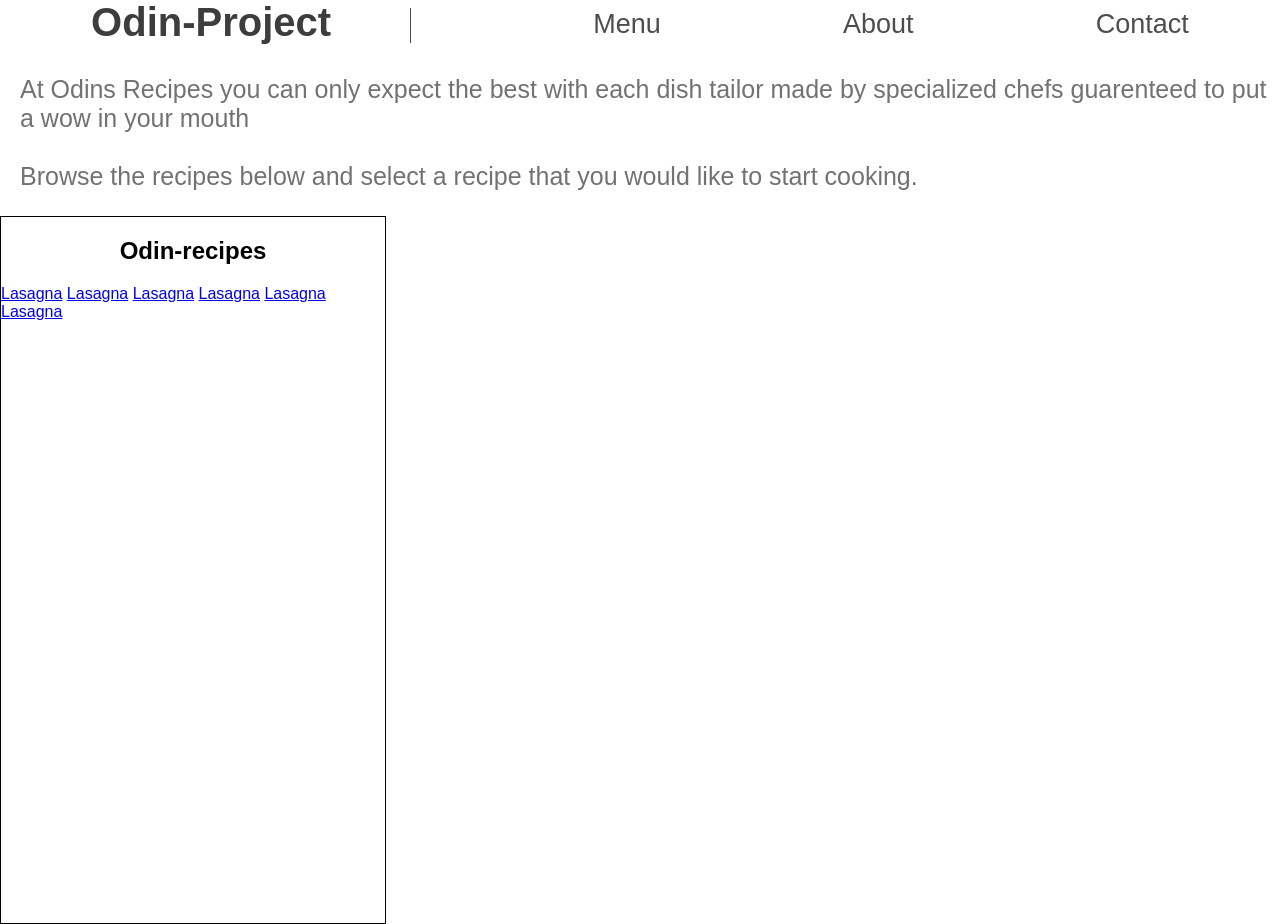
==== index.html @ f945d1d6 "Added the JavaScript src file" ====
<!DOCTYPE html>
<html lang="en">
<head>
    <meta charset="UTF-8">
    <meta name="viewport" content="width=device-width, initial-scale=1.0">
    <title>Odin Recipes</title>
    <link rel="stylesheet" type="text/css" href="css/nav.css">
    <link rel="stylesheet" type="text/css" href="css/index.css">
    <script src="engine/size.js" defer></script>
</head>
<body id="body">
    <nav id="nav">
        <div class="odinDiv">
            <label class="odinLogo">Odin-Project</label>
        </div>
        <div class="menuDiv">
            <label class="menu">Menu</label>
        </div>
        <div class="aboutDiv">
            <label class="about">About</label>
        </div>
        <div class="contactDiv">
            <label class="contact">Contact</label>
        </div>
    </nav>
    <p id="para" style="padding-left:20px;font-size: 25px;color: rgb(114, 114, 114);">At Odins Recipes you can only expect the best with each dish tailor made by specialized chefs guarenteed to put a wow in your mouth<br><br>Browse the recipes below and select a recipe that you would like to start cooking.</p>
    <div id="sections" class="sections">
        <section id="section1" class="section1">
            <h1 id="heading">Odin-recipes</h1>
            <div class="recipesList">
                <a href="recipes/Lasagna.html"><label>Lasagna</label></a>
                <a href="recipes/Lasagna.html"><label>Lasagna</label></a>
                <a href="recipes/Lasagna.html"><label>Lasagna</label></a>
                <a href="recipes/Lasagna.html"><label>Lasagna</label></a>
                <a href="recipes/Lasagna.html"><label>Lasagna</label></a>
                <a href="recipes/Lasagna.html"><label>Lasagna</label></a>
            </div>
        </section>
        <section class="section2">

        </section>
    </div>
</body>
</html>
---- css/nav.css ----
body
{
    margin:0;
    font-family: 'Segoe UI', Tahoma, Geneva, Verdana, sans-serif;
}
nav
{
    width:100%;
    height:50px;
    display:flex;
    justify-content: space-around;
    color:rgb(77, 77, 77)
}
.odinDiv
{
    display:flex;
    position:relative;
    height:100%;
    align-items: center;
    width: 25%;
}
.odinDiv::after
{
    content:"";
    position: absolute;
    right:0;
    background-color: rgb(73, 73, 73);
    width: 1px;
    height:70%;
}
.odinLogo
{
    font-size: 40px;
    font-weight: bolder;
    height:100%;
    color: rgb(61, 61, 61);
    display:flex;
    justify-content: center;
}
.menuDiv
{
    font-size:27px;
    display:flex;
    justify-content:center;
    height:100%;
}
.menu
{
    margin:auto;
    border-bottom:1px solid rgba(0, 0, 0, 0);
    transition-duration: 0.2s;
}
.menu:hover
{
    border-bottom:1px solid black;
    color:rgb(54, 54, 54);
}
.aboutDiv
{
    font-size:27px;
    display:flex;
    justify-content:center;
    height:100%;
}
.about
{
    margin:auto;
    border-bottom:1px solid rgba(0, 0, 0, 0);
    transition-duration: 0.2s;
}
.about:hover
{
    border-bottom:1px solid black;
    color:rgb(54, 54, 54);
}
.contactDiv
{
    font-size:27px;
    display:flex;
    justify-content:center;
    height:100%;
}
.contact
{
    margin:auto;
    border-bottom:1px solid rgba(0, 0, 0, 0);
    transition-duration: 0.2s;
}
.contact:hover
{
    border-bottom:1px solid black;
    color:rgb(54, 54, 54);
}
---- css/index.css ----
body
{
    margin:0;
}
.sections
{
    display:flex;
}
.section1
{
    display:flex;
    flex-direction: column;
    align-items: center;
    border:1px solid black;
    width:30%;
    
}
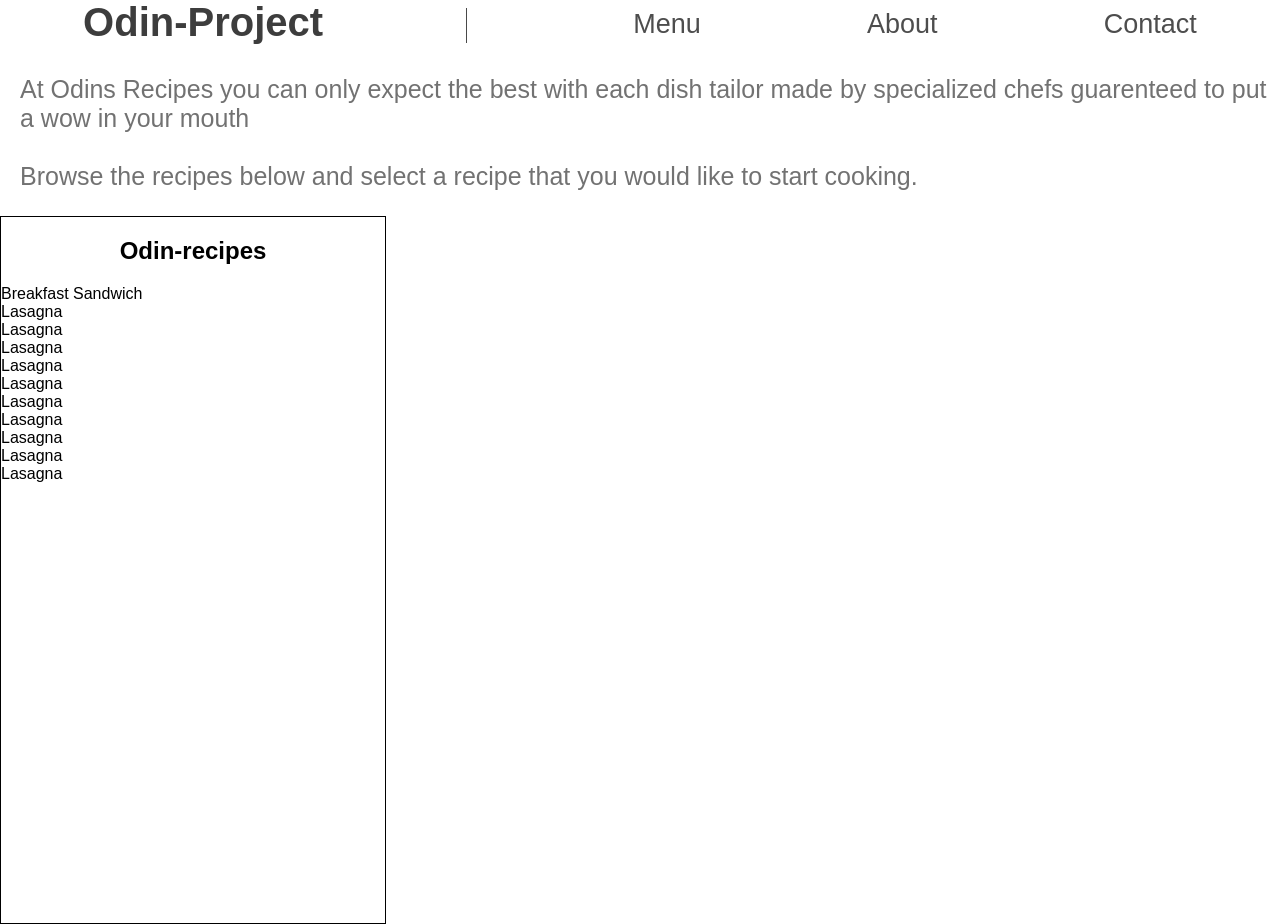
==== commit 5809b919: "Updated the HTML home page to function with the javaS an CSS updates" ====
--- a/index.html
+++ b/index.html
@@ -7,6 +7,7 @@
     <link rel="stylesheet" type="text/css" href="css/nav.css">
     <link rel="stylesheet" type="text/css" href="css/index.css">
     <script src="engine/size.js" defer></script>
+    <script src="engine/recipes.js" defer></script>
 </head>
 <body id="body">
     <nav id="nav">
@@ -27,17 +28,22 @@
     <div id="sections" class="sections">
         <section id="section1" class="section1">
             <h1 id="heading">Odin-recipes</h1>
-            <div class="recipesList">
-                <a href="recipes/Lasagna.html"><label>Lasagna</label></a>
-                <a href="recipes/Lasagna.html"><label>Lasagna</label></a>
-                <a href="recipes/Lasagna.html"><label>Lasagna</label></a>
-                <a href="recipes/Lasagna.html"><label>Lasagna</label></a>
-                <a href="recipes/Lasagna.html"><label>Lasagna</label></a>
-                <a href="recipes/Lasagna.html"><label>Lasagna</label></a>
+            <div id="recipeL" class="recipesList">
+                <label id="l1">Breakfast Sandwich</label>
+                <label id="l2">Lasagna</label>
+                <label id="l3">Lasagna</label>
+                <label id="l4">Lasagna</label>
+                <label id="l5">Lasagna</label>
+                <label id="l6">Lasagna</label>
+                <label id="l7">Lasagna</label>
+                <label id="l8">Lasagna</label>
+                <label id="l9">Lasagna</label>
+                <label id="l10">Lasagna</label>
+                <label id="l11">Lasagna</label>
             </div>
         </section>
-        <section class="section2">
-
+        <section id="section2" class="section2">
+            <div id="temp"></div>
         </section>
     </div>
 </body>
--- a/css/nav.css
+++ b/css/nav.css
@@ -17,7 +17,7 @@
     position:relative;
     height:100%;
     align-items: center;
-    width: 25%;
+    width: 30%;
 }
 .odinDiv::after
 {
@@ -30,7 +30,7 @@
 }
 .odinLogo
 {
-    font-size: 40px;
+    font-size: 2.5rem;
     font-weight: bolder;
     height:100%;
     color: rgb(61, 61, 61);
--- a/css/index.css
+++ b/css/index.css
@@ -1,10 +1,13 @@
 body
 {
     margin:0;
+   
 }
 .sections
 {
     display:flex;
+
+    
 }
 .section1
 {
@@ -13,5 +16,36 @@
     align-items: center;
     border:1px solid black;
     width:30%;
+    height:100%;
     
+}
+.recipesList
+{
+    display:flex;
+    flex-direction: column;
+    width:100%;
+    align-items: flex-start;
+    
+    overflow-y: scroll;
+}
+.recipeItems
+{
+    cursor:pointer;
+    font-size: 20px;
+    color:rgb(73, 73, 73);
+    transition-duration: 0.5s;
+    border-bottom: 1px solid rgba(0, 0, 0, 0);
+    padding:5px;
+    
+}
+.recipeItems:hover
+{
+    color:black;
+    border-bottom: 1px solid black;
+}
+.section2
+{
+    width:60%;
+    margin-left: auto;
+    margin-right:auto;
 }
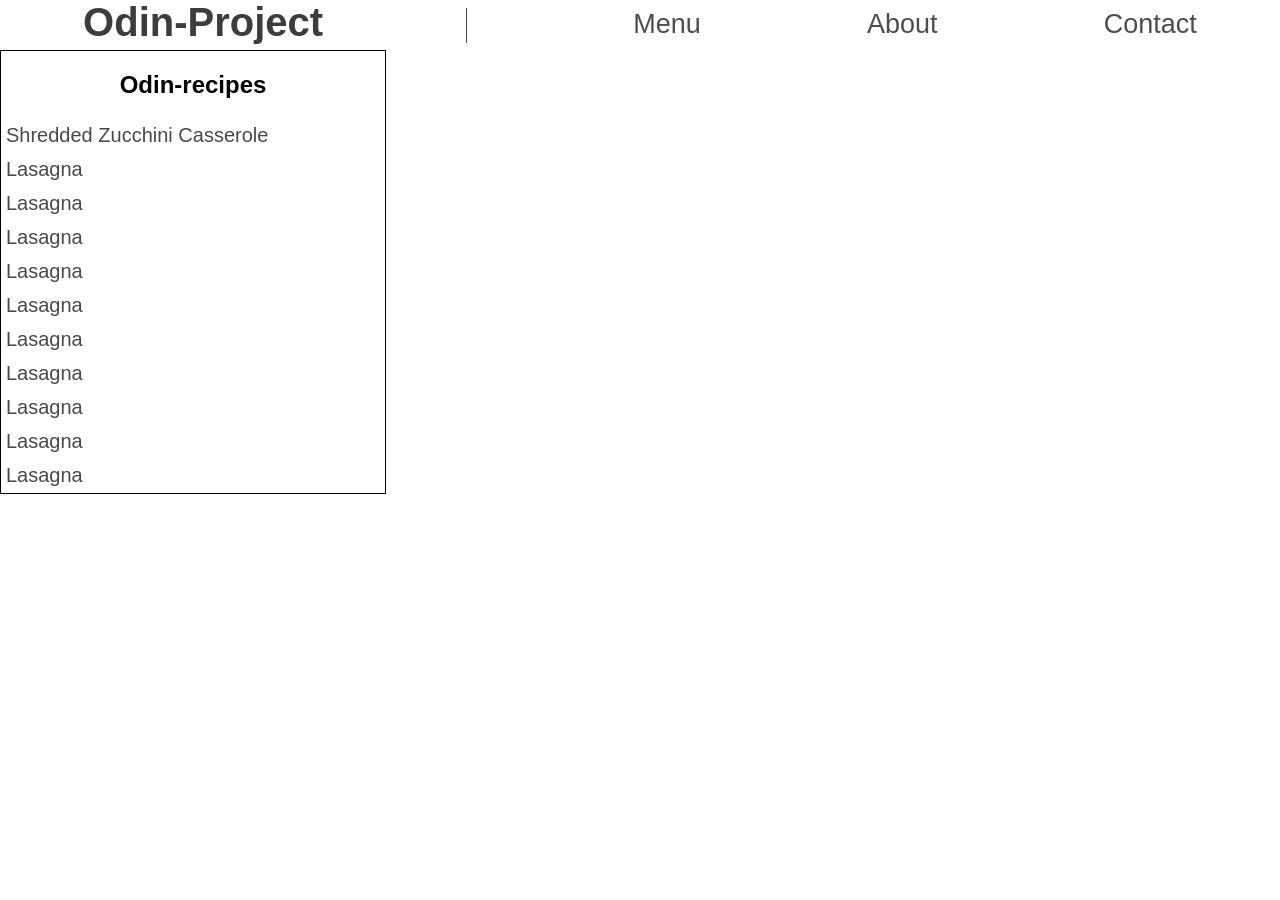
==== commit 43a4b94b: "Busy with the menu items" ====
--- a/index.html
+++ b/index.html
@@ -24,12 +24,11 @@
             <label class="contact">Contact</label>
         </div>
     </nav>
-    <p id="para" style="padding-left:20px;font-size: 25px;color: rgb(114, 114, 114);">At Odins Recipes you can only expect the best with each dish tailor made by specialized chefs guarenteed to put a wow in your mouth<br><br>Browse the recipes below and select a recipe that you would like to start cooking.</p>
     <div id="sections" class="sections">
         <section id="section1" class="section1">
             <h1 id="heading">Odin-recipes</h1>
             <div id="recipeL" class="recipesList">
-                <label id="l1">Breakfast Sandwich</label>
+                <label id="l1">Shredded Zucchini Casserole</label>
                 <label id="l2">Lasagna</label>
                 <label id="l3">Lasagna</label>
                 <label id="l4">Lasagna</label>
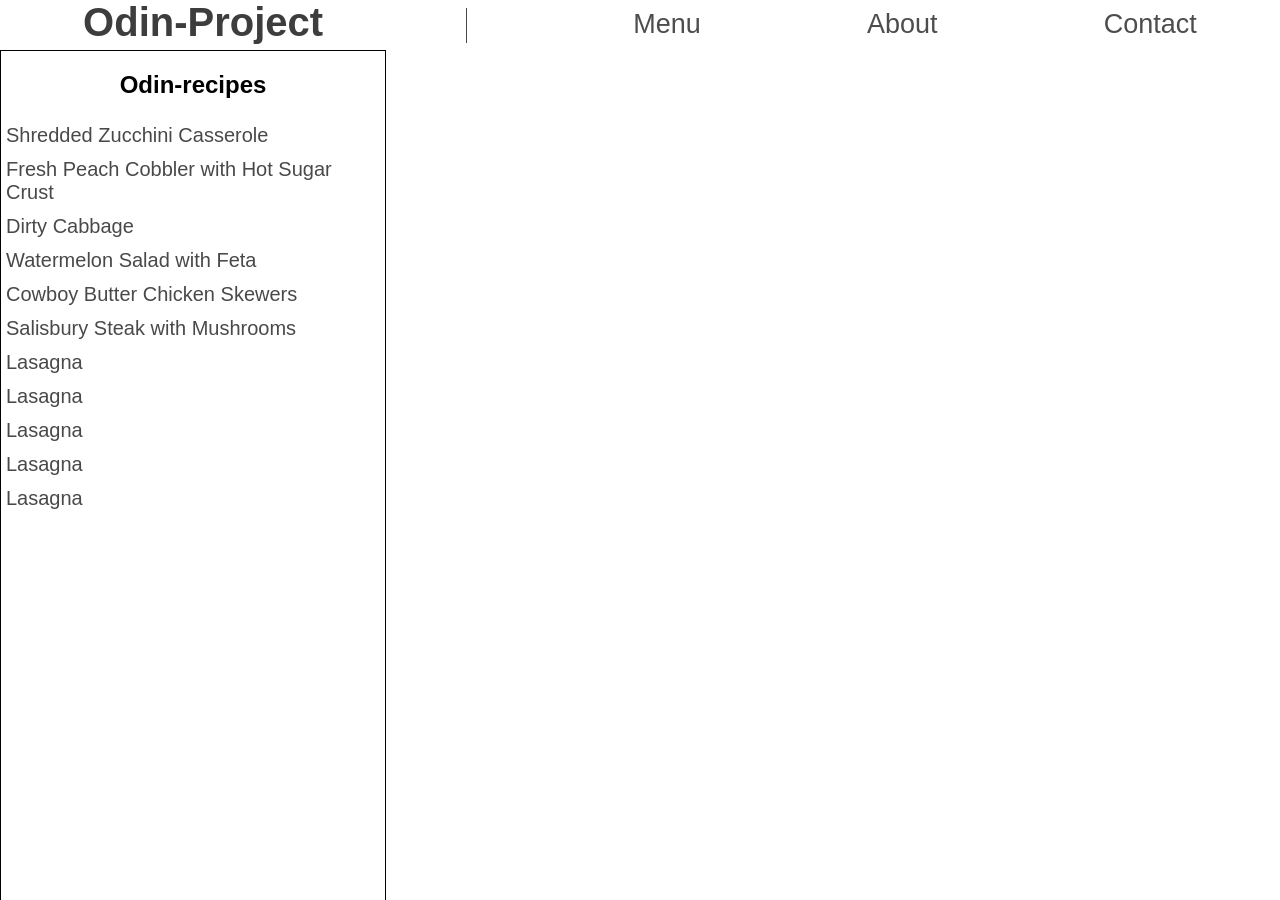
==== commit cd115aab: "Added the html" ====
--- a/index.html
+++ b/index.html
@@ -29,11 +29,11 @@
             <h1 id="heading">Odin-recipes</h1>
             <div id="recipeL" class="recipesList">
                 <label id="l1">Shredded Zucchini Casserole</label>
-                <label id="l2">Lasagna</label>
-                <label id="l3">Lasagna</label>
-                <label id="l4">Lasagna</label>
-                <label id="l5">Lasagna</label>
-                <label id="l6">Lasagna</label>
+                <label id="l2">Fresh Peach Cobbler with Hot Sugar Crust</label>
+                <label id="l3">Dirty Cabbage</label>
+                <label id="l4">Watermelon Salad with Feta</label>
+                <label id="l5">Cowboy Butter Chicken Skewers</label>
+                <label id="l6">Salisbury Steak with Mushrooms</label>
                 <label id="l7">Lasagna</label>
                 <label id="l8">Lasagna</label>
                 <label id="l9">Lasagna</label>
--- a/css/nav.css
+++ b/css/nav.css
@@ -9,7 +9,8 @@
     height:50px;
     display:flex;
     justify-content: space-around;
-    color:rgb(77, 77, 77)
+    color:rgb(77, 77, 77);
+    
 }
 .odinDiv
 {
--- a/css/index.css
+++ b/css/index.css
@@ -6,7 +6,7 @@
 .sections
 {
     display:flex;
-
+    width: 100%;
     
 }
 .section1
@@ -17,7 +17,7 @@
     border:1px solid black;
     width:30%;
     height:100%;
-    
+    position: fixed;
 }
 .recipesList
 {
@@ -25,7 +25,7 @@
     flex-direction: column;
     width:100%;
     align-items: flex-start;
-    
+    height:100%;
     overflow-y: scroll;
 }
 .recipeItems
@@ -46,6 +46,5 @@
 .section2
 {
     width:60%;
-    margin-left: auto;
-    margin-right:auto;
+   
 }
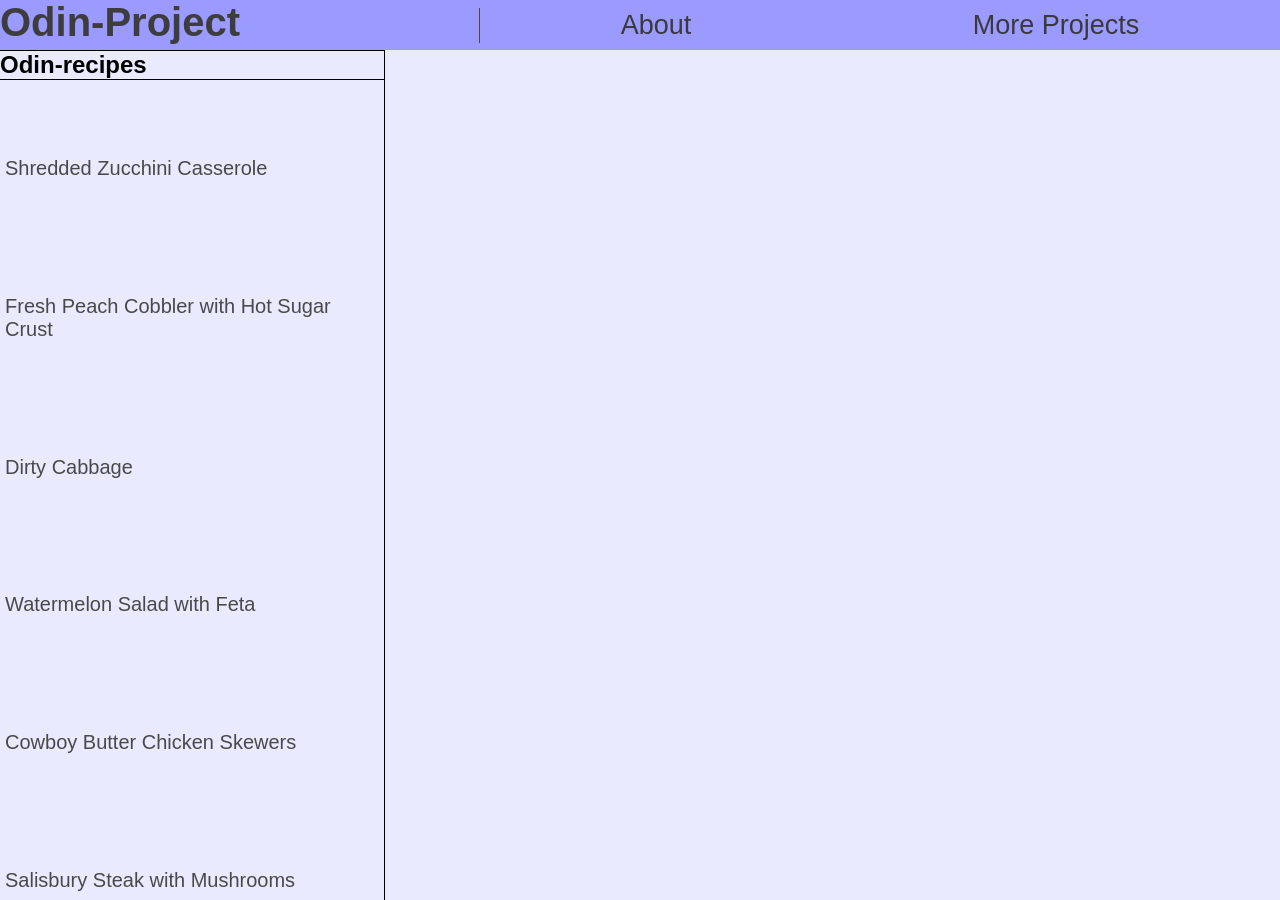
==== commit 867732ac: "Removed the emmpty menu items" ====
--- a/index.html
+++ b/index.html
@@ -6,22 +6,24 @@
     <title>Odin Recipes</title>
     <link rel="stylesheet" type="text/css" href="css/nav.css">
     <link rel="stylesheet" type="text/css" href="css/index.css">
-    <script src="engine/size.js" defer></script>
-    <script src="engine/recipes.js" defer></script>
+    
 </head>
 <body id="body">
     <nav id="nav">
-        <div class="odinDiv">
+        <div id="i1" class="odinDiv">
             <label class="odinLogo">Odin-Project</label>
         </div>
-        <div class="menuDiv">
-            <label class="menu">Menu</label>
-        </div>
-        <div class="aboutDiv">
-            <label class="about">About</label>
-        </div>
-        <div class="contactDiv">
-            <label class="contact">Contact</label>
+        <div style="display:flex;justify-content:space-around;width:100%;">
+            <div id="i3" class="aboutDiv">
+                <a href="https://www.theodinproject.com/about">
+                    <label class="about">About</label>
+                </a> 
+            </div>
+            <div id="i4" class="contactDiv">
+                <a href="https://www.theodinproject.com/paths">
+                    <label class="contact">More Projects</label>
+                </a>
+            </div>
         </div>
     </nav>
     <div id="sections" class="sections">
@@ -34,16 +36,15 @@
                 <label id="l4">Watermelon Salad with Feta</label>
                 <label id="l5">Cowboy Butter Chicken Skewers</label>
                 <label id="l6">Salisbury Steak with Mushrooms</label>
-                <label id="l7">Lasagna</label>
-                <label id="l8">Lasagna</label>
-                <label id="l9">Lasagna</label>
-                <label id="l10">Lasagna</label>
-                <label id="l11">Lasagna</label>
             </div>
         </section>
         <section id="section2" class="section2">
             <div id="temp"></div>
         </section>
     </div>
+    <script src="engine/size.js" defer></script>
+    <script src="engine/recipes.js" defer></script>
+    <script src="engine/lefttab.js" defer></script>
+    
 </body>
 </html>
--- a/css/nav.css
+++ b/css/nav.css
@@ -8,8 +8,9 @@
     width:100%;
     height:50px;
     display:flex;
-    justify-content: space-around;
+    justify-content: space-between;
     color:rgb(77, 77, 77);
+    background-color:rgba(0, 0, 255, 0.342);
     
 }
 .odinDiv
@@ -18,7 +19,9 @@
     position:relative;
     height:100%;
     align-items: center;
-    width: 30%;
+    width: 60%;
+    
+    margin-left:0;
 }
 .odinDiv::after
 {
@@ -37,6 +40,7 @@
     color: rgb(61, 61, 61);
     display:flex;
     justify-content: center;
+    padding-right:50px;
 }
 .menuDiv
 {
@@ -54,7 +58,7 @@
 .menu:hover
 {
     border-bottom:1px solid black;
-    color:rgb(54, 54, 54);
+    color:rgb(0, 0, 0);
 }
 .aboutDiv
 {
@@ -72,7 +76,7 @@
 .about:hover
 {
     border-bottom:1px solid black;
-    color:rgb(54, 54, 54);
+    color:rgb(0, 0, 0);
 }
 .contactDiv
 {
@@ -90,5 +94,5 @@
 .contact:hover
 {
     border-bottom:1px solid black;
-    color:rgb(54, 54, 54);
+    color:rgb(0, 0, 0);
 }
--- a/css/index.css
+++ b/css/index.css
@@ -1,7 +1,15 @@
+a
+{
+    text-decoration: none;
+    margin:auto;
+    cursor:pointer;
+    color:rgb(58, 58, 58);
+}
+
 body
 {
     margin:0;
-   
+    background-color:rgba(0, 0, 255, 0.082);
 }
 .sections
 {
@@ -9,16 +17,36 @@
     width: 100%;
     
 }
+h1
+{
+    border-bottom:1px solid black;
+    border-top:1px solid black;
+    width:100%;
+    margin-top:0;
+}
 .section1
 {
     display:flex;
     flex-direction: column;
     align-items: center;
-    border:1px solid black;
+    border-right:1px solid black;
     width:30%;
     height:100%;
     position: fixed;
 }
+.section1A
+{
+    display:flex;
+    flex-direction: column;
+    align-items: center;
+    border-right:1px solid black;
+    width:30%;
+    height:100%;
+    margin-top:-50px;
+    justify-content: top;
+    position:fixed;
+}
+
 .recipesList
 {
     display:flex;
@@ -27,6 +55,7 @@
     align-items: flex-start;
     height:100%;
     overflow-y: scroll;
+    justify-content:space-around;
 }
 .recipeItems
 {
@@ -47,4 +76,20 @@
 {
     width:60%;
    
-}+}
+.phoneDiv
+{
+    display: flex;
+    align-items: center;
+    justify-content: center;
+    color:black;
+    font-size: 25px;
+    padding:10px;
+}
+.demoC
+{
+    border:1px solid black;
+    border-radius: 10px;
+    padding:10px;
+    margin-top:25px;
+}
